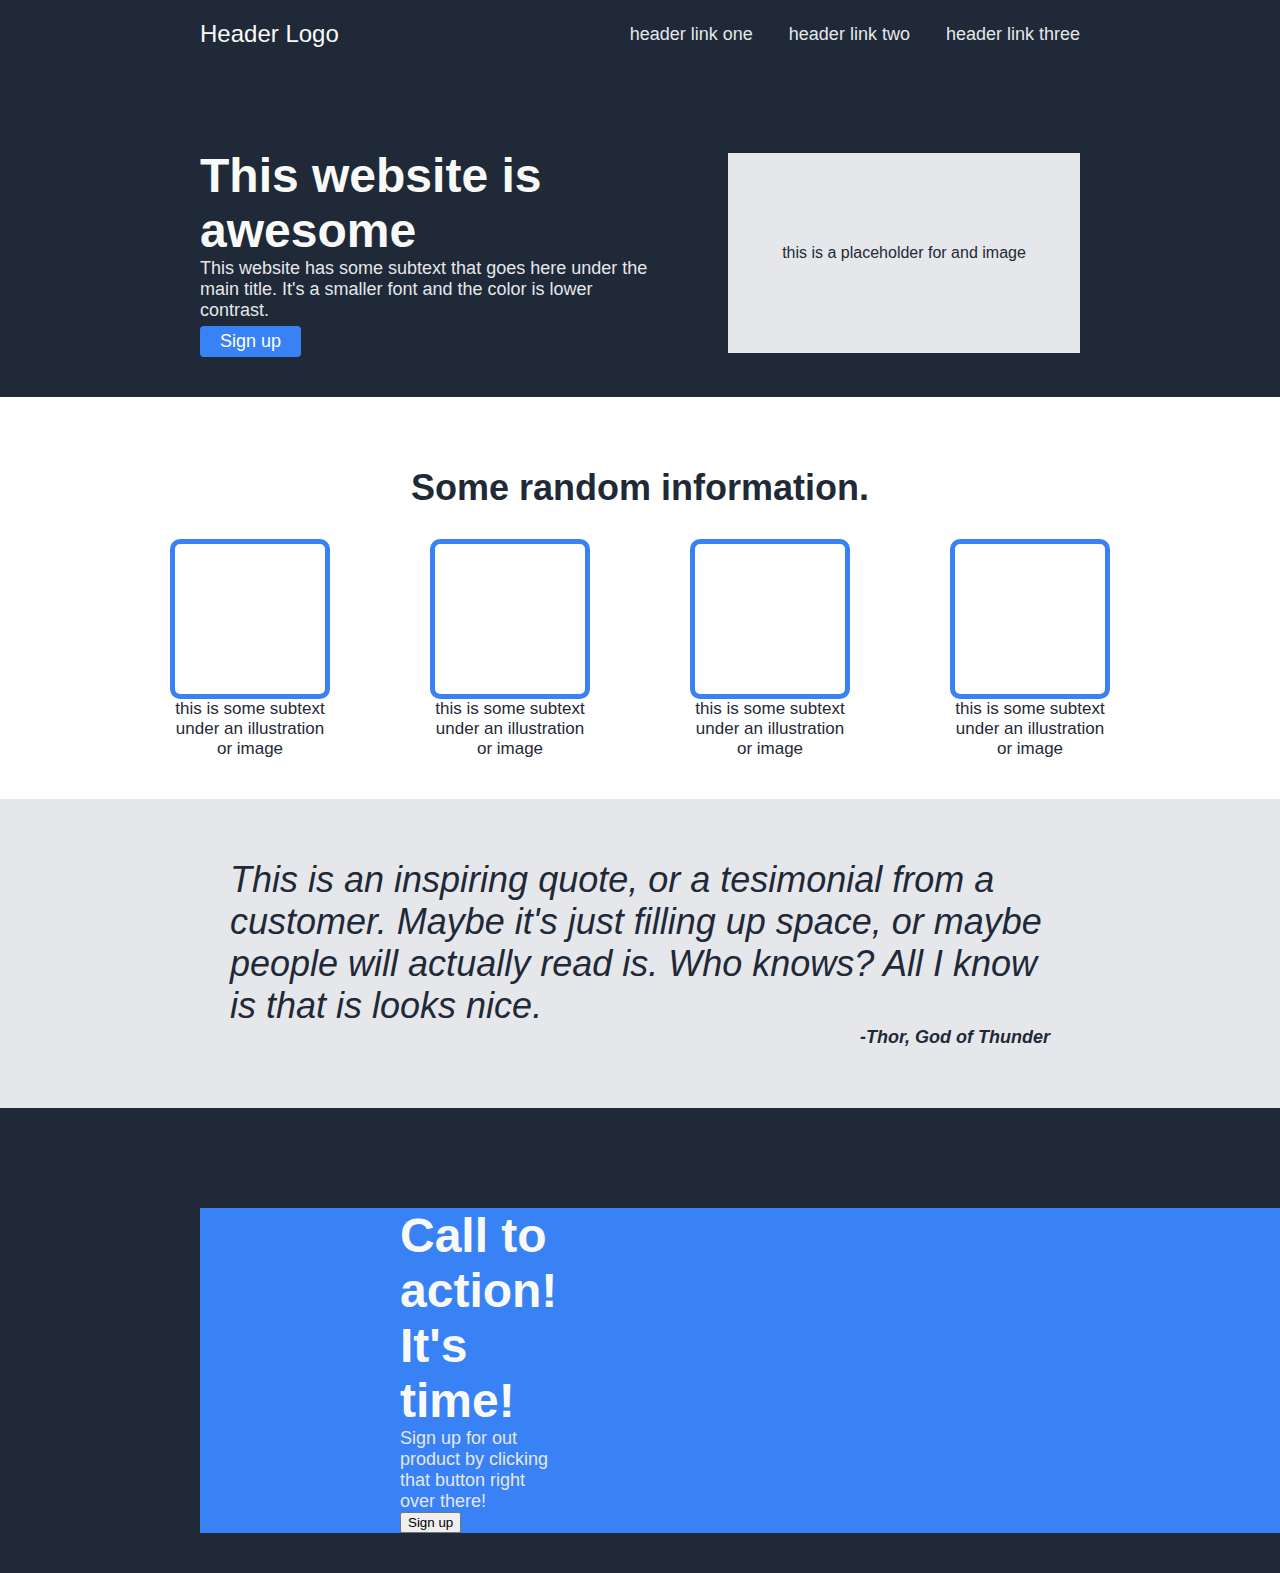
==== index.html @ b1d61c41 "first 3 section completed\ section 4 in develop" ====
<!DOCTYPE html>
<html lang="en">
<head>
  <meta charset="UTF-8">
  <meta name="viewport" content="width=device-width, initial-scale=1.0">
  <title>Sample Website</title>
  <link rel="stylesheet" href="./styles/styles.css">
</head>
<body>
  <header class="header">
    <div class="logo">Header Logo</div>
    <div class="navlinks">
      <a href="#">header link one</a>
      <a href="#">header link two</a>
      <a href="#">header link three</a>
    </div>
  </header>

  <main class="main">
    <!-- hero section -->
    <section class="hero">
      <div class="hero-text">
        <h1>This website is awesome</h1>
        <p>This website has some subtext that goes here under the main title. It's a smaller font and the color is lower contrast.</p>
        <button class="btn">Sign up</button> 
      </div>
      <div class="hero-image">
        this is a placeholder for and image
      </div>
    </section>
    <!-- info section -->
    <section class="info">
      <h2>Some random information.</h2>
      <div class="container">
        <div class="info-card">
      <div class="card"></div>
       <div class="text">this is some subtext under an illustration or image</div>
      </div>
       <div class="info-card">
       <div class="card"></div>
      <div class="text">this is some subtext under an illustration or image</div>
    </div>
      <div class="info-card">
      <div class="card"></div>
      <div class="text">this is some subtext under an illustration or image</div>
    </div>
      <div class="info-card">
      <div class="card"></div>
      <div class="text">this is some subtext under an illustration or image</div>
    </div>
    </div>
    </section>
    <!-- quote section -->
     <section class="quote">
      <div class="quote-main">
      <div class="inspiring">This is an inspiring quote, or a tesimonial from a customer. Maybe it's just filling up space, or maybe
        people will actually read is. Who knows? All I know is that is looks nice.</div>
        <div class="thor">
        -Thor, God of Thunder</div>
      </div>
      </div>

     </section>
    <!-- cta section -->
     <section class="cta">
      <div class="cta-box">
        <h1>Call to action! It's time!</h1>
        <p>Sign up for out product by clicking that button right over there!</p>
        <button class="cta-btn">Sign up</button> 
      </div>
    </div>
     </section>


  </main>

  <footer class="footer">

  </footer>

</body>
</html>
---- styles/styles.css ----
body {
    margin: 0;
    font-family: 'Roboto', sans-serif;
    color: #1F2937;
    margin: 0;
  }
  /*header section  */
.header {
    display: flex;
    justify-content: space-between;
    align-items: center;
    background-color: #1F2937;
    padding-left: 200px;
    padding-right: 200px;
    padding-top: 20px;     
}

.logo{
  color: #F9FAF8;
  font-size: 24px;
  font-style: bold;
}

.navlinks a{
  color: #E5E7EB;
  font-size: 18px;
  text-decoration: none;
}
.navlinks{
  display: flex;
  flex-direction: row;
  gap: 36px;
}

/* hero section */

.hero{
  display: flex;
  justify-content: space-between;
  align-items: center;
  padding: 40px 20px;
  background-color: #1F2937;
  color: #F9FAF8;
  padding-top: 100px;
  padding-left: 200px;
  padding-right: 200px;
}

.hero-text h1{
  font-size: 48px;
  color: #F9FAF8;
  font-weight: 900;
  margin: 0;
  max-width: 370px;
  overflow-wrap: break-word;
}

.hero-text p{
  font-size: 18px;
  color: #E5E7EB;
  margin: 0;
  max-width: 460px;
  overflow-wrap: break-word;
}

.hero-text .btn{
  background-color: #3882F6;
  color: #fff;
  border: none;
  border-radius: 4px;
  font-size: 18px;
  cursor: pointer;
  padding: 5px 20px;
  margin-top: 5px;
}

.hero-image{
  width: 40%;
  height: 200px;
  background-color: #E5E7EB;
  display: flex;
  justify-content: center;
  align-items: center;
  color: #1F2937;
  margin: 0;
  
}

/* info section */
.info{
  padding: 40px 20px;
  text-align: center;
}
.info h2{
  font-size: 36px;
  font-weight: 900;
  color: #1F2937;
}
.container{
  display: flex;
  justify-content: center;
  text-align: center;
  gap: 100px;
  margin-top: 20px;
  font-size: 17px;
}

.card{
  width: 150px;
  height: 150px;
  border: 5px solid #3882F6;
  border-radius: 10px;
}

.info-card{
  max-width: 160px;
  margin: 0;
}
/* quote section */

.quote{
  display: flex;
  justify-content: center;
  align-items: center;
  background-color: #E5E7EB;
  font-size: 36px;
  font-style: italic;
  color: #1F2937;
  padding: 40px 20px ;


}

.quote-main{
  max-width: 820px;
  padding: 20px;
  text-align: left;

}
.thor{
  font-weight: 600;
  text-align: right;
  font-size: 18px;
}

/* cta section */

.cta{
  display: flex;
  justify-content: space-between;
  align-items: center;
  padding: 40px 20px;
  background-color: #1F2937;
  color: #F9FAF8;
  padding-top: 100px;
  padding-left: 200px;
  padding-right: 200px;
}
.cta-box{
  padding-left: 200px;
  padding-right: 800px;
  background-color: #3882F6;
}
.cta-box h1{
  font-size: 48px;
  color: #F9FAF8;
  font-weight: 900;
  margin: 0;
  max-width: 370px;
  overflow-wrap: break-word;
}

.cta-box p{
  font-size: 18px;
  color: #E5E7EB;
  margin: 0;
  max-width: 460px;
  overflow-wrap: break-word;
}
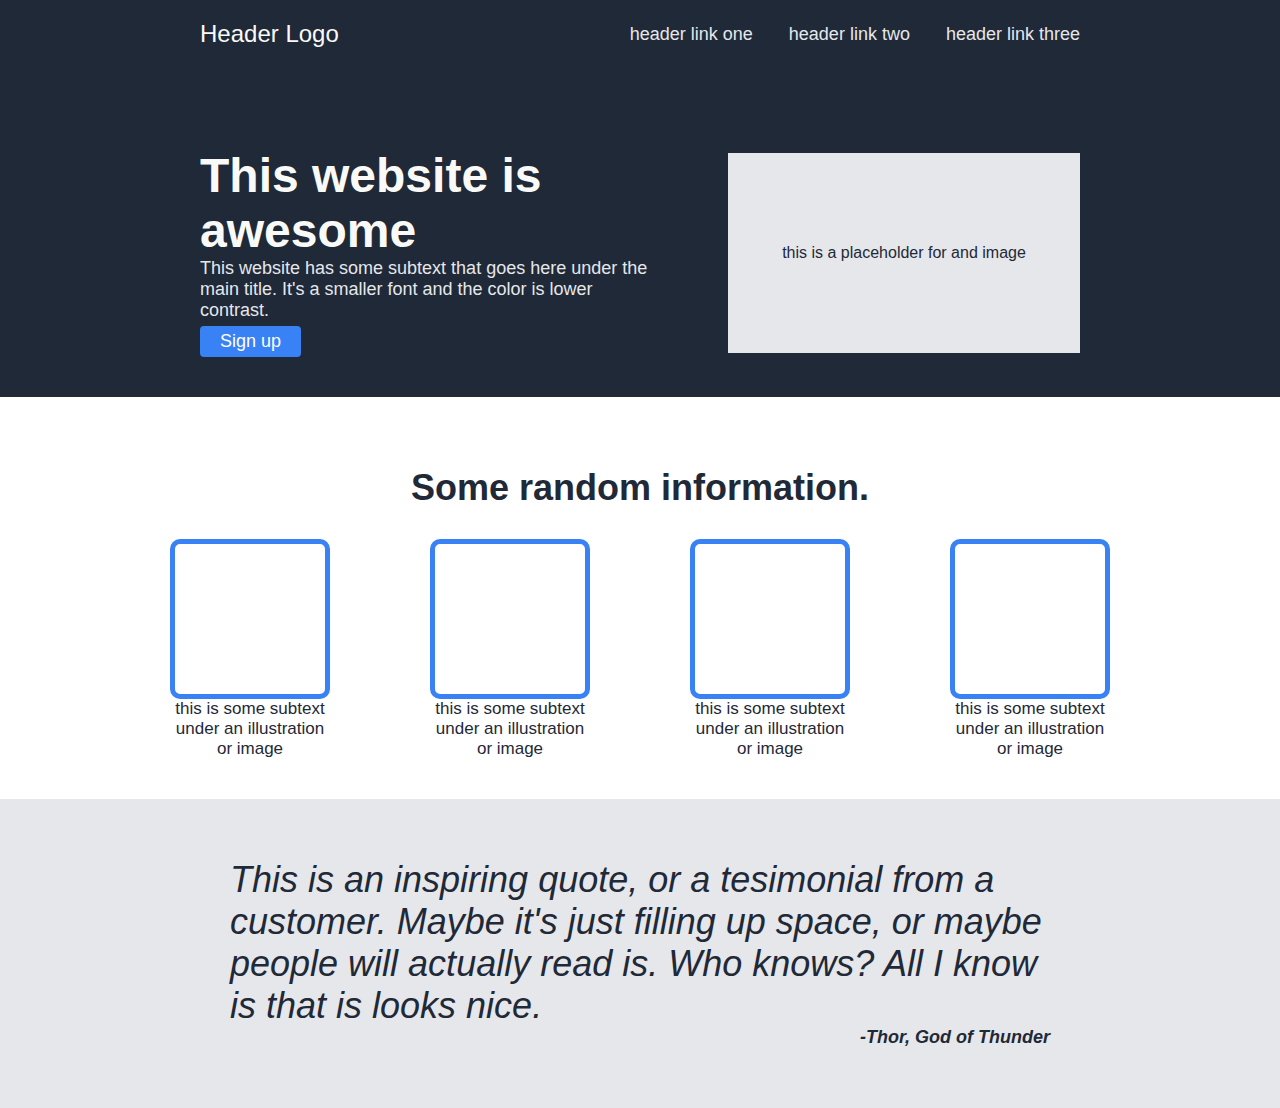
==== commit 316b3df9: "Cta section cleared time rethink ss folder clared" ====
--- a/index.html
+++ b/index.html
@@ -62,14 +62,7 @@
 
      </section>
     <!-- cta section -->
-     <section class="cta">
-      <div class="cta-box">
-        <h1>Call to action! It's time!</h1>
-        <p>Sign up for out product by clicking that button right over there!</p>
-        <button class="cta-btn">Sign up</button> 
-      </div>
-    </div>
-     </section>
+
 
 
   </main>
--- a/styles/styles.css
+++ b/styles/styles.css
@@ -144,36 +144,3 @@
 }
 
 /* cta section */
-
-.cta{
-  display: flex;
-  justify-content: space-between;
-  align-items: center;
-  padding: 40px 20px;
-  background-color: #1F2937;
-  color: #F9FAF8;
-  padding-top: 100px;
-  padding-left: 200px;
-  padding-right: 200px;
-}
-.cta-box{
-  padding-left: 200px;
-  padding-right: 800px;
-  background-color: #3882F6;
-}
-.cta-box h1{
-  font-size: 48px;
-  color: #F9FAF8;
-  font-weight: 900;
-  margin: 0;
-  max-width: 370px;
-  overflow-wrap: break-word;
-}
-
-.cta-box p{
-  font-size: 18px;
-  color: #E5E7EB;
-  margin: 0;
-  max-width: 460px;
-  overflow-wrap: break-word;
-} 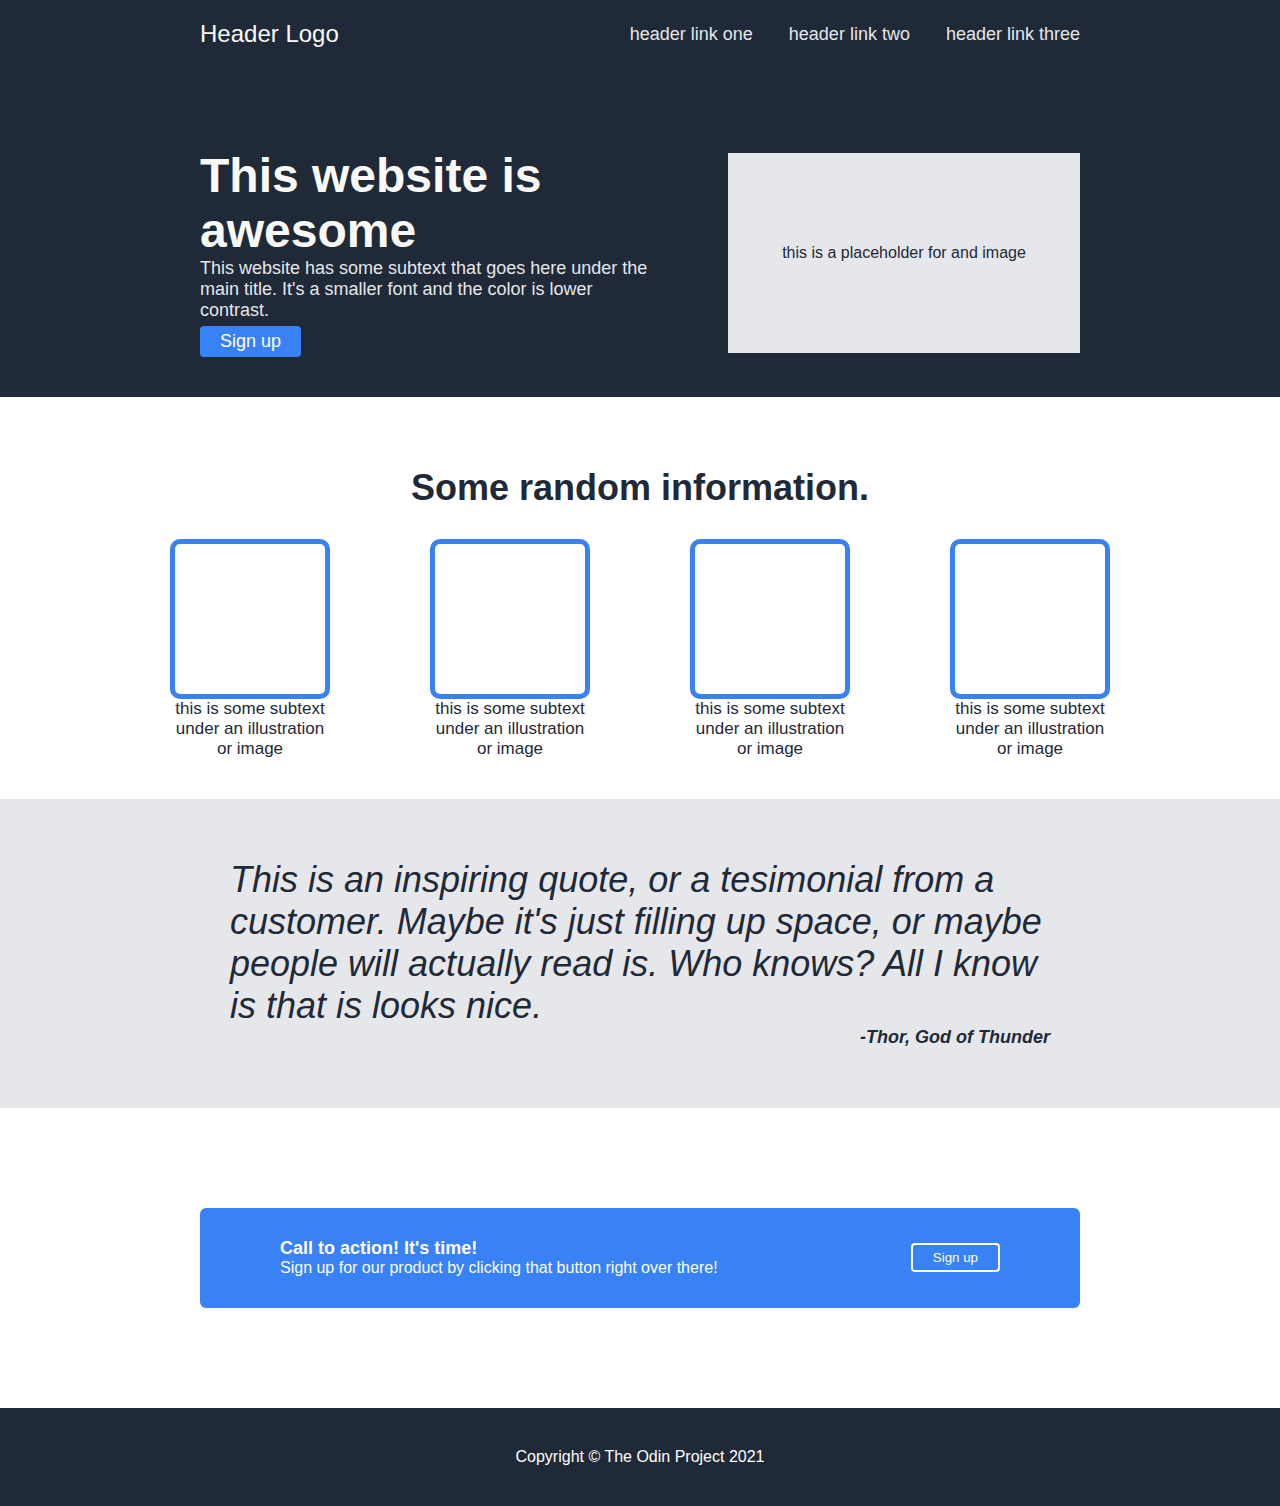
==== commit 8ce1712f: "cta section completed similar to hero section footer completed, simplified header" ====
--- a/index.html
+++ b/index.html
@@ -62,13 +62,20 @@
 
      </section>
     <!-- cta section -->
-
-
-
-  </main>
-
+     <section class="cta">
+      <div class="cta-box">
+        <div class="cta-text">
+        <h1>Call to action! It's time!</h1>
+        <p>Sign up for our product by clicking that button right over there!</p>
+      </div>
+        <button class="inside-btn">Sign up</button> 
+      </div>
+     </section>
+     
+ </main>
+<!-- footer section -->
   <footer class="footer">
-
+    Copyright © The Odin Project 2021
   </footer>
 
 </body>
--- a/styles/styles.css
+++ b/styles/styles.css
@@ -144,3 +144,59 @@
 }
 
 /* cta section */
+.cta{
+  display: flex;
+  justify-content: center;
+  align-items: center;
+  padding-top: 100px;
+  padding-left: 200px;
+  padding-right: 200px;
+  padding-bottom: 100px;
+  background-color: #fff;
+
+}
+
+
+.cta-box{
+  max-width: 1015px;
+  width: 1015px;
+  height: 100px;
+  display: flex;
+  justify-content: space-between;
+  align-items: center;
+  color: white;
+  background-color: #3882F6;
+  border-radius: 6px;
+  padding-left: 80px;
+  padding-right: 80px;
+
+}
+
+.cta-text h1{
+  font-size: 18px;
+  margin: 0;
+
+}
+
+.cta-text p{
+  font-size: 16px;
+  margin: 0;
+}
+
+.inside-btn{
+  border: solid 2px #fff;
+  background-color: #3882F6;
+  border-radius: 4px;
+  color: #fff;
+  font-style: bold;
+  padding: 5px 20px;
+}
+
+.footer{
+  display: flex;
+  justify-content: center;
+  background-color: #1F2937;
+  color: #fff;
+  padding: 40px;
+
+}
